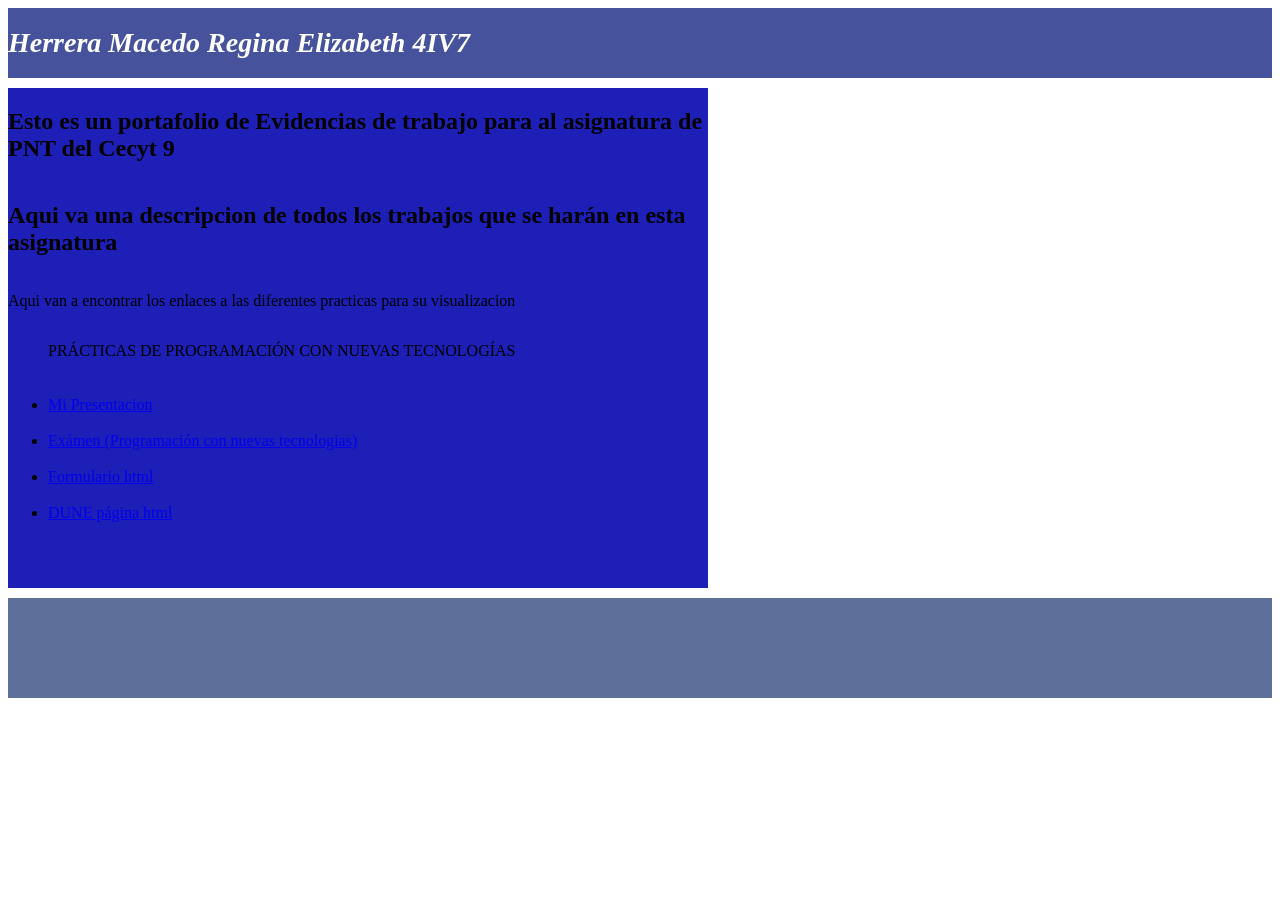
==== index.html @ 9078799d "avance" ====
<!DOCTYPE html>
<html lang="en">
<head>
    <meta charset="UTF-8">
    <meta name="viewport" content="width=device-width, initial-scale=1.0">
    <title>Portafolio de Evidencias</title>
    <link rel="stylesheet" href="./css/style.css">
</head>
<body>
    <div class="container">
        <header>
           
            <h1 class="letra1">Herrera Macedo Regina Elizabeth 4IV7</h1>
          
        </header>
   
    <div class="content">
        <section>
            <aside>
             

                <h2>Esto es un portafolio de Evidencias de trabajo para al asignatura de PNT del Cecyt 9</h2>
                
                <h2>Aqui va una descripcion de todos los trabajos que se harán en esta asignatura</h2>
             
                <p>Aqui van a encontrar los enlaces a las diferentes practicas para su visualizacion</p>
             
                 <ul>

    PRÁCTICAS DE PROGRAMACIÓN CON NUEVAS TECNOLOGÍAS
    <br>
    <br>
    <br>
    <li><a href="D:\regina github\PRESENTACION\presentacion2.html">Mi Presentacion</a></li>
    <br>
    <li><a href="D:\regina github\Rayman_examen\index.html">Exámen (Programación con nuevas tecnologias)</a></li>
    <br>
    <li><a href="D:\regina github\PNT 11_03_2024\inicio.html">Formulario html</a></li>
    <br>
    <li><a href="D:\regina github\DUNE pagina\index.html">DUNE página html</a></li>
                 </ul>

                    
                  
               
            </aside>
           
        </section>
       
    </div>
    <footer>
            
    </footer>
      
    </div>

</body>
</html>
---- css/style.css ----
header{
    background-color: rgba(7, 24, 122, 0.747);
    display: flex;
    width: 100%;
    height: 70px;
    align-items: center;
    
}
.content{
    background-image: url(../img/fondo.avif);
     background-position: center center;
     background-repeat: no-repeat;
     background-size: cover;
     background-attachment: fixed;
      
       }

.letra1{
    font-size: 28px; 
    font-style:italic;
    color: rgb(255, 255, 255);
    align-self: center;
   
}

aside{
    display: flex;
    
    flex-direction: column;
    margin-top: 10px;
    background-color: #1d1fb6;
    width: 700px;
    height: 500px;
    margin-top: 10px;
    margin-right: 10px;

}
footer{
    background-color: rgba(9, 38, 100, 0.658);
    position: sticky;
    clear: both;
    height: 100px;
    margin-top: 10px;
}
.ima1 img{
    display: flex;
    justify-content: center;
    
    
  }
  .ima1 img{
      display: flex;
      justify-content: center;
      width: 400px;
    height: 200px; 
   
  }
  .ima1{
    align-items: center; 
  }
   .contenedor .lado2{
    display: flex;
    float: right;
    justify-content: center;
    flex-direction: column;
    margin-top: 10px;
    background-color: #ffffff9f;
    width: 600px;
    height: 600px;
    margin-top: 10px;

}
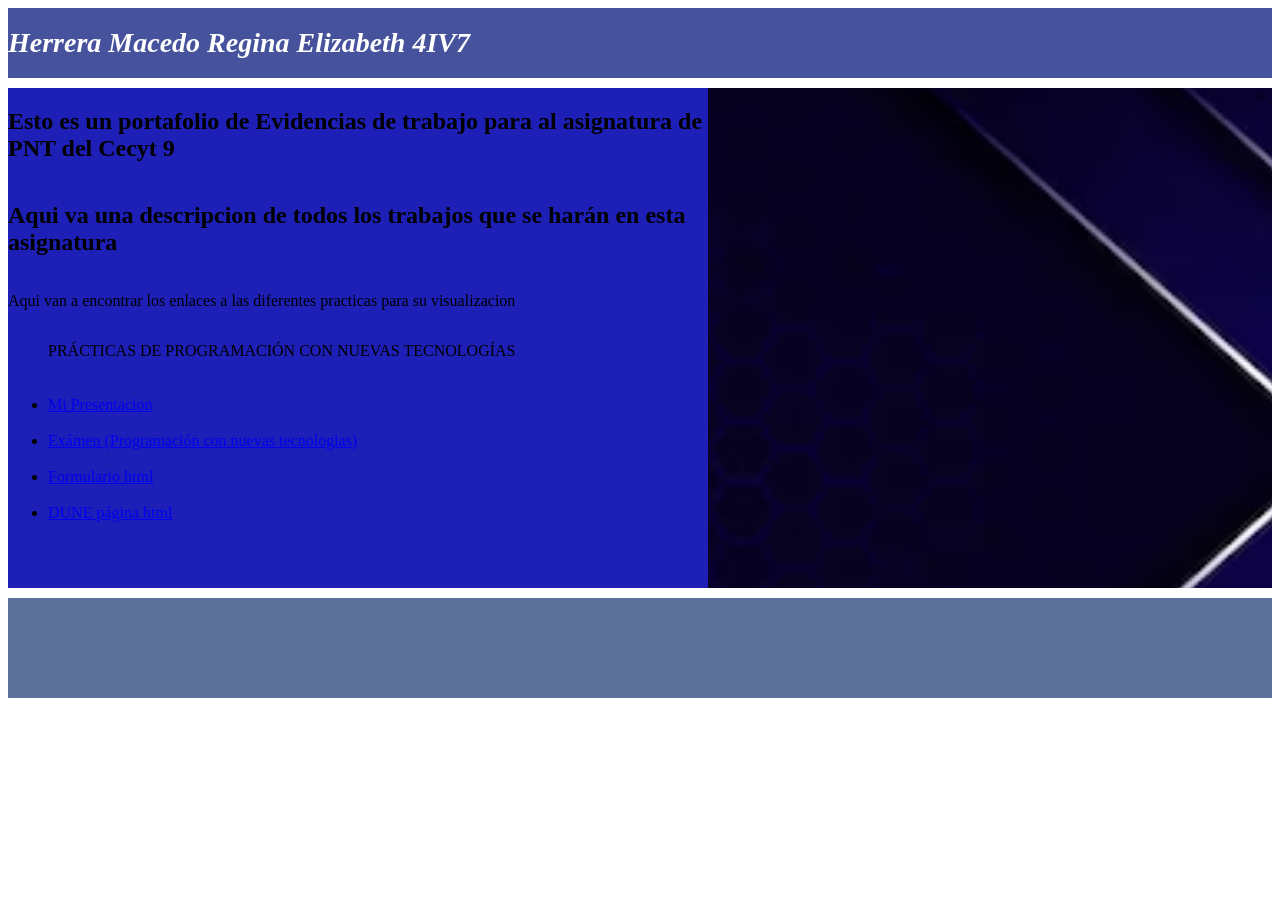
==== commit 58fc71f3: "index.html" ====
--- a/index.html
+++ b/index.html
@@ -31,13 +31,13 @@
     <br>
     <br>
     <br>
-    <li><a href="D:\regina github\PRESENTACION\presentacion2.html">Mi Presentacion</a></li>
+    <li><a href="C:\regina2 github\PRESENTACION\presentacion2.html">Mi Presentacion</a></li>
     <br>
-    <li><a href="D:\regina github\Rayman_examen\index.html">Exámen (Programación con nuevas tecnologias)</a></li>
+    <li><a href="C:\regina2 github\Rayman_examen\index.html">Exámen (Programación con nuevas tecnologias)</a></li>
     <br>
-    <li><a href="D:\regina github\PNT 11_03_2024\inicio.html">Formulario html</a></li>
+    <li><a href="C:\regina2 github\PNT 11_03_2024\inicio.html">Formulario html</a></li>
     <br>
-    <li><a href="D:\regina github\DUNE pagina\index.html">DUNE página html</a></li>
+    <li><a href="C:\regina2 github\DUNE pagina\index.html">DUNE página html</a></li>
                  </ul>
 
                     
--- a/css/style.css
+++ b/css/style.css
@@ -8,7 +8,7 @@
     
 }
 .content{
-    background-image: url(../img/fondo.avif);
+    background-image: url(../fondo.avif);
      background-position: center center;
      background-repeat: no-repeat;
      background-size: cover;
